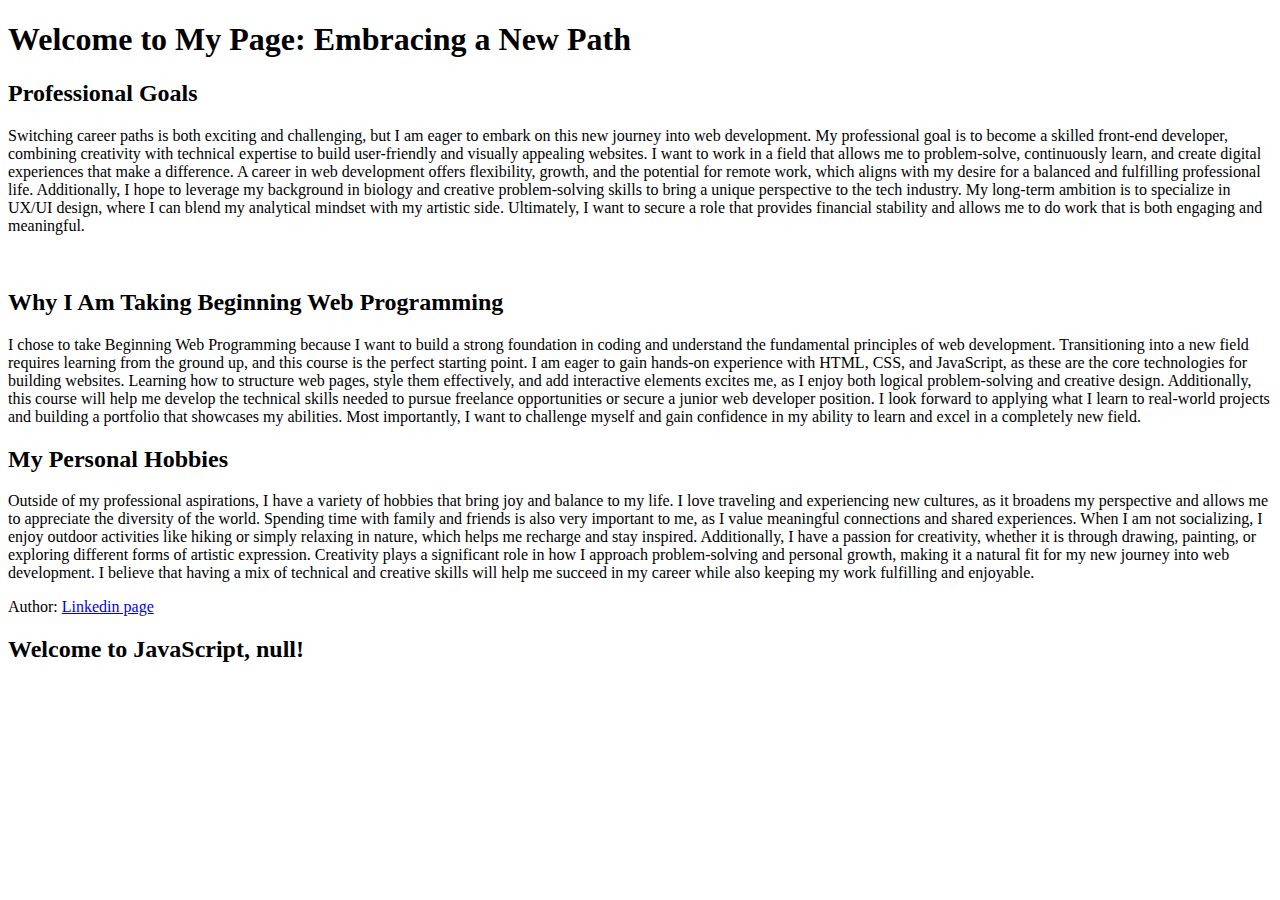
==== index.html @ aadd9e35 "added welcome alert" ====
<!DOCTYPE html>
<html lang="en">
    <head>
        <meta charset="UTF-8">
        <meta name="viewport" content="width=device-width, initial-scale=1.0">
        <title>Welcome to My Page: Embracing a New Path</title>
    </head>
    <body>
        <header>
            <h1>Welcome to My Page: Embracing a New Path</h1>
        </header>
        <main>
            <section>
                <h2>Professional Goals</h2>
                <p>Switching career paths is both exciting and challenging, but I am eager to embark on this new journey into web development. My professional goal is to become a skilled front-end developer, combining creativity with technical expertise to build user-friendly and visually appealing websites. I want to work in a field that allows me to problem-solve, continuously learn, and create digital experiences that make a difference. A career in web development offers flexibility, growth, and the potential for remote work, which aligns with my desire for a balanced and fulfilling professional life. Additionally, I hope to leverage my background in biology and creative problem-solving skills to bring a unique perspective to the tech industry. My long-term ambition is to specialize in UX/UI design, where I can blend my analytical mindset with my artistic side. Ultimately, I want to secure a role that provides financial stability and allows me to do work that is both engaging and meaningful.
                </p>
                <img src="" alt="">
            </section>

            <section>
                <h2>Why I Am Taking Beginning Web Programming</h2>
                <p>I chose to take Beginning Web Programming because I want to build a strong foundation in coding and understand the fundamental principles of web development. Transitioning into a new field requires learning from the ground up, and this course is the perfect starting point. I am eager to gain hands-on experience with HTML, CSS, and JavaScript, as these are the core technologies for building websites. Learning how to structure web pages, style them effectively, and add interactive elements excites me, as I enjoy both logical problem-solving and creative design. Additionally, this course will help me develop the technical skills needed to pursue freelance opportunities or secure a junior web developer position. I look forward to applying what I learn to real-world projects and building a portfolio that showcases my abilities. Most importantly, I want to challenge myself and gain confidence in my ability to learn and excel in a completely new field.</p>
            </section>

            <section>
                <h2>My Personal Hobbies</h2>
                <p>Outside of my professional aspirations, I have a variety of hobbies that bring joy and balance to my life. I love traveling and experiencing new cultures, as it broadens my perspective and allows me to appreciate the diversity of the world. Spending time with family and friends is also very important to me, as I value meaningful connections and shared experiences. When I am not socializing, I enjoy outdoor activities like hiking or simply relaxing in nature, which helps me recharge and stay inspired. Additionally, I have a passion for creativity, whether it is through drawing, painting, or exploring different forms of artistic expression. Creativity plays a significant role in how I approach problem-solving and personal growth, making it a natural fit for my new journey into web development. I believe that having a mix of technical and creative skills will help me succeed in my career while also keeping my work fulfilling and enjoyable.</p>
            </section>

        </header>
        </main>
        <footer>
            <p>Author: <a href="www.linkedin.com/in/jkoroma">Linkedin page</a>
                <script>
                alert("Welcome!");
                var guest = prompt("Welcome! This is Jessica Koroma's Webpage. See details at the end of the article. Please enter your name.");
                document.write("<h2>Welcome to JavaScript, " + guest + "!</h2>");
                </script>
                </script>
        </footer>
    </body>
</html>
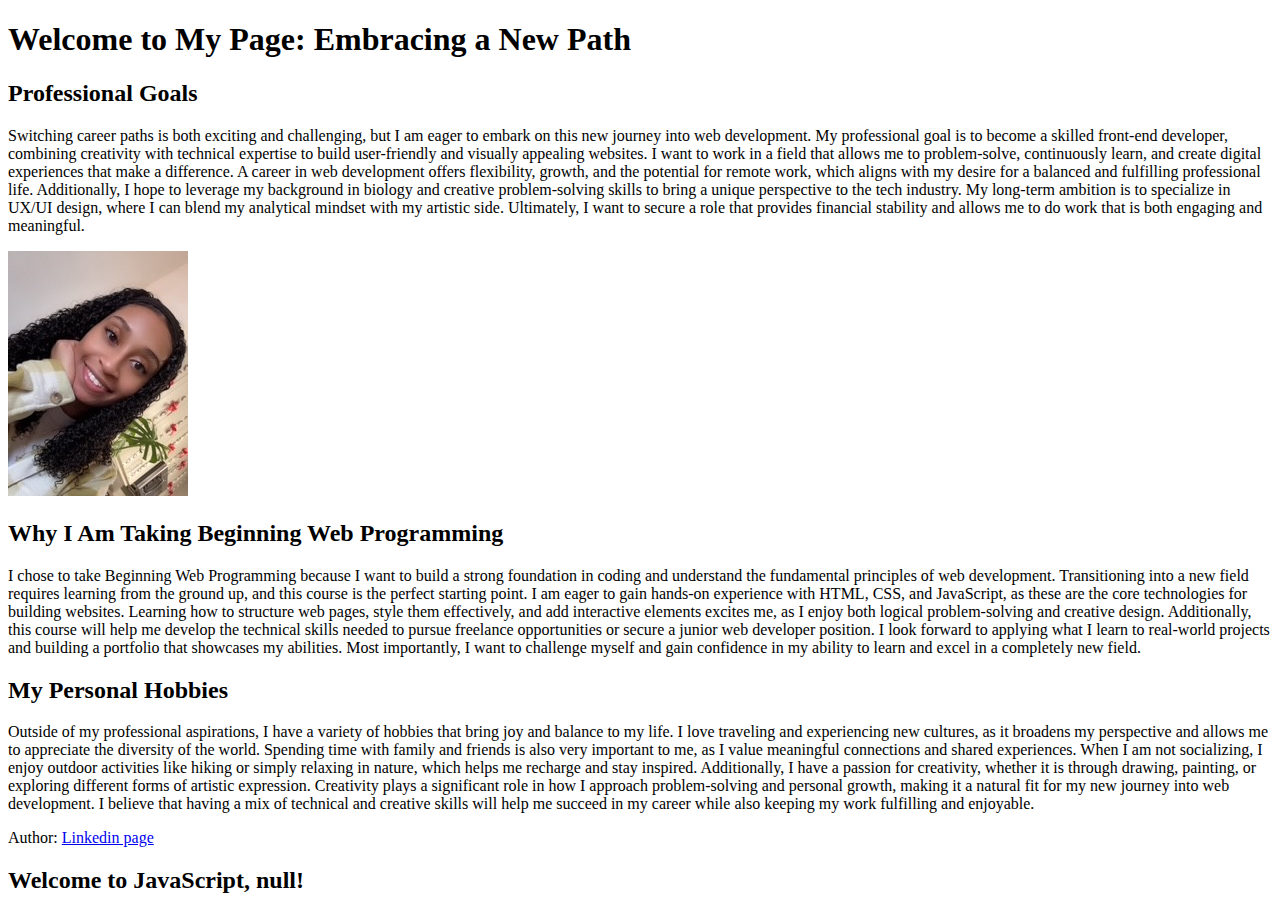
==== commit 142b784a: "added image" ====
--- a/index.html
+++ b/index.html
@@ -14,7 +14,7 @@
                 <h2>Professional Goals</h2>
                 <p>Switching career paths is both exciting and challenging, but I am eager to embark on this new journey into web development. My professional goal is to become a skilled front-end developer, combining creativity with technical expertise to build user-friendly and visually appealing websites. I want to work in a field that allows me to problem-solve, continuously learn, and create digital experiences that make a difference. A career in web development offers flexibility, growth, and the potential for remote work, which aligns with my desire for a balanced and fulfilling professional life. Additionally, I hope to leverage my background in biology and creative problem-solving skills to bring a unique perspective to the tech industry. My long-term ambition is to specialize in UX/UI design, where I can blend my analytical mindset with my artistic side. Ultimately, I want to secure a role that provides financial stability and allows me to do work that is both engaging and meaningful.
                 </p>
-                <img src="" alt="">
+                <img src="images/image1.JPG" alt="Jessica Koroma">
             </section>
 
             <section>
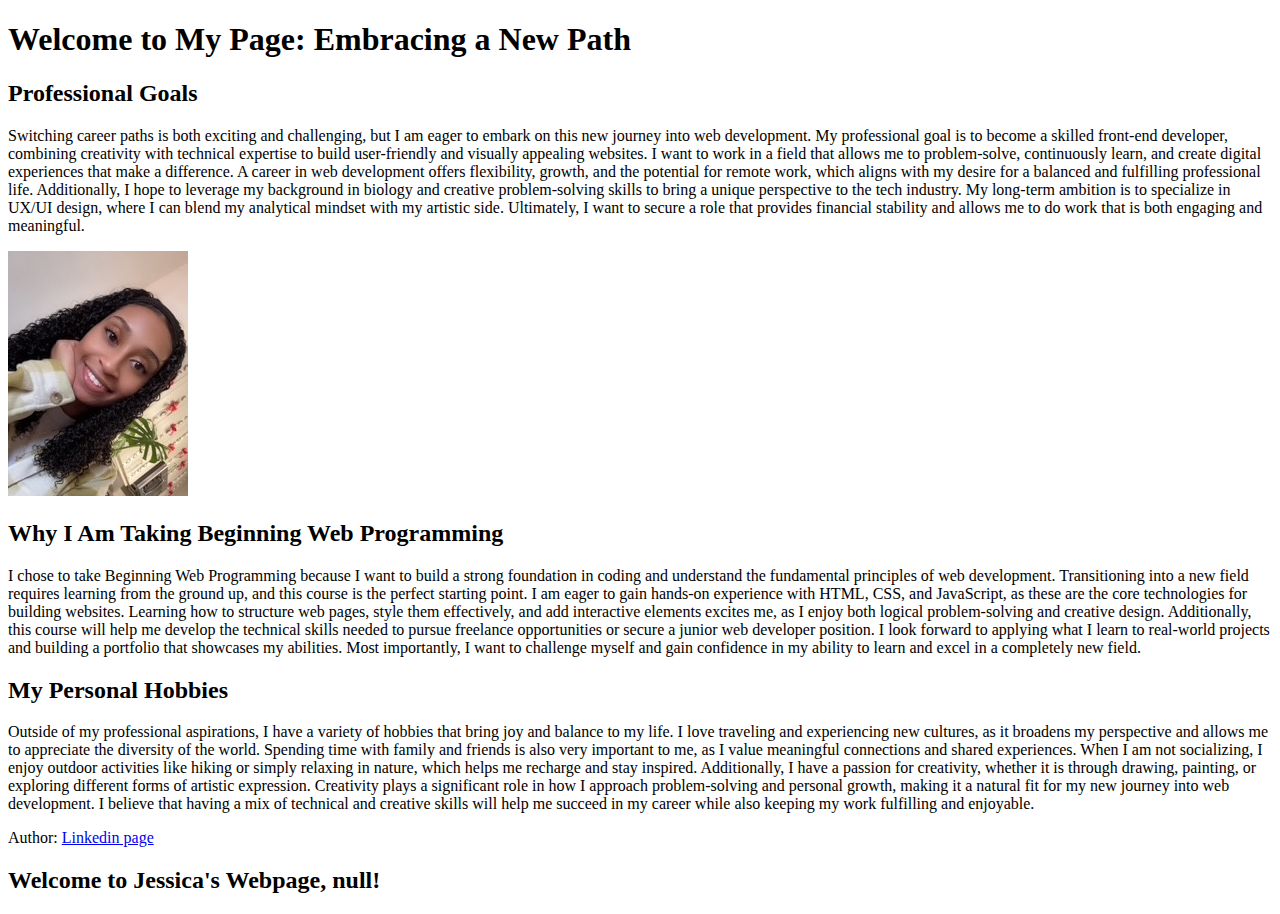
==== commit 90d66ee2: "corrected alert prompt" ====
--- a/index.html
+++ b/index.html
@@ -34,7 +34,7 @@
                 <script>
                 alert("Welcome!");
                 var guest = prompt("Welcome! This is Jessica Koroma's Webpage. See details at the end of the article. Please enter your name.");
-                document.write("<h2>Welcome to JavaScript, " + guest + "!</h2>");
+                document.write("<h2>Welcome to Jessica's Webpage, " + guest + "!</h2>");
                 </script>
                 </script>
         </footer>
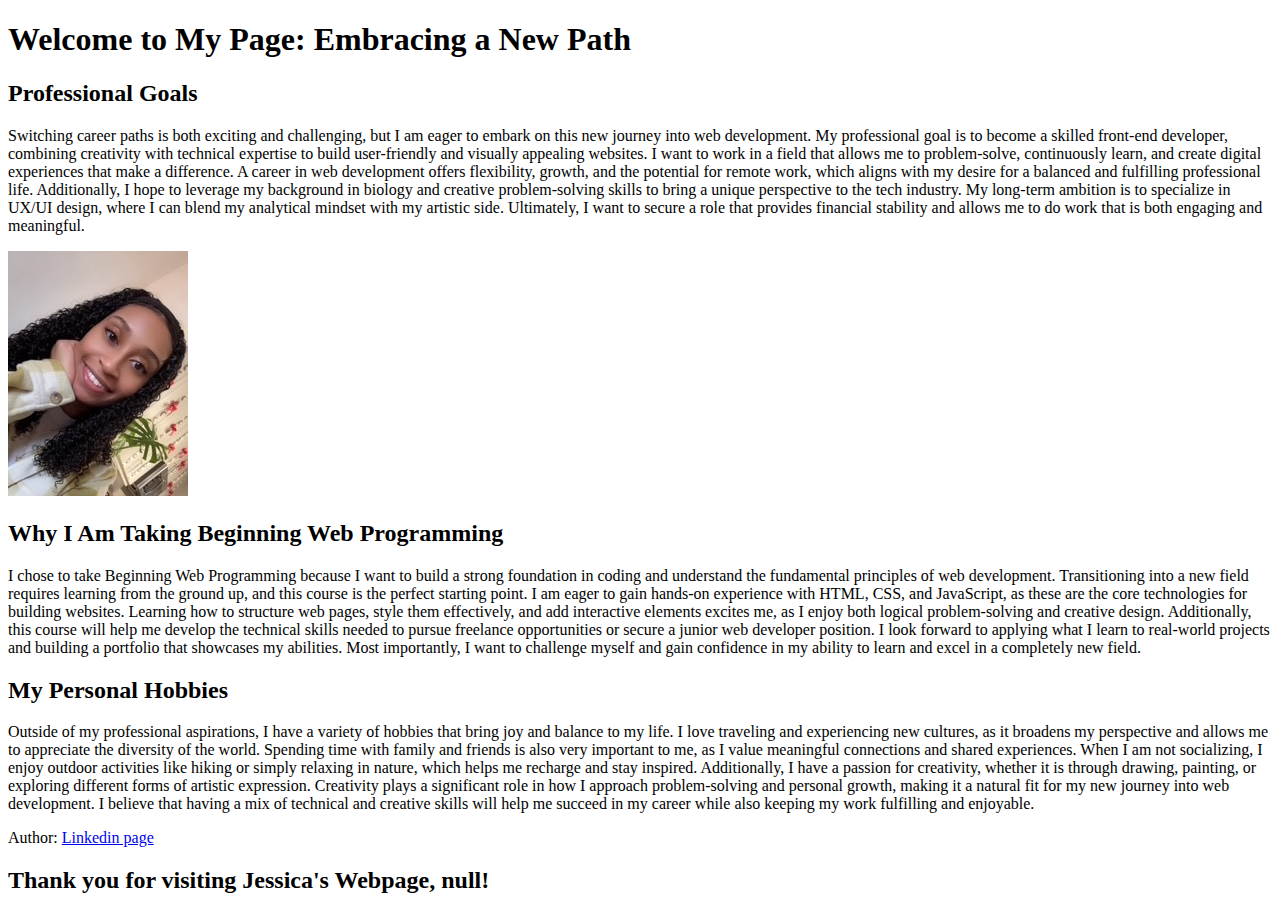
==== commit 5f18ff7e: "updated alert messgae" ====
--- a/index.html
+++ b/index.html
@@ -34,7 +34,7 @@
                 <script>
                 alert("Welcome!");
                 var guest = prompt("Welcome! This is Jessica Koroma's Webpage. See details at the end of the article. Please enter your name.");
-                document.write("<h2>Welcome to Jessica's Webpage, " + guest + "!</h2>");
+                document.write("<h2>Thank you for visiting Jessica's Webpage, " + guest + "!</h2>");
                 </script>
                 </script>
         </footer>
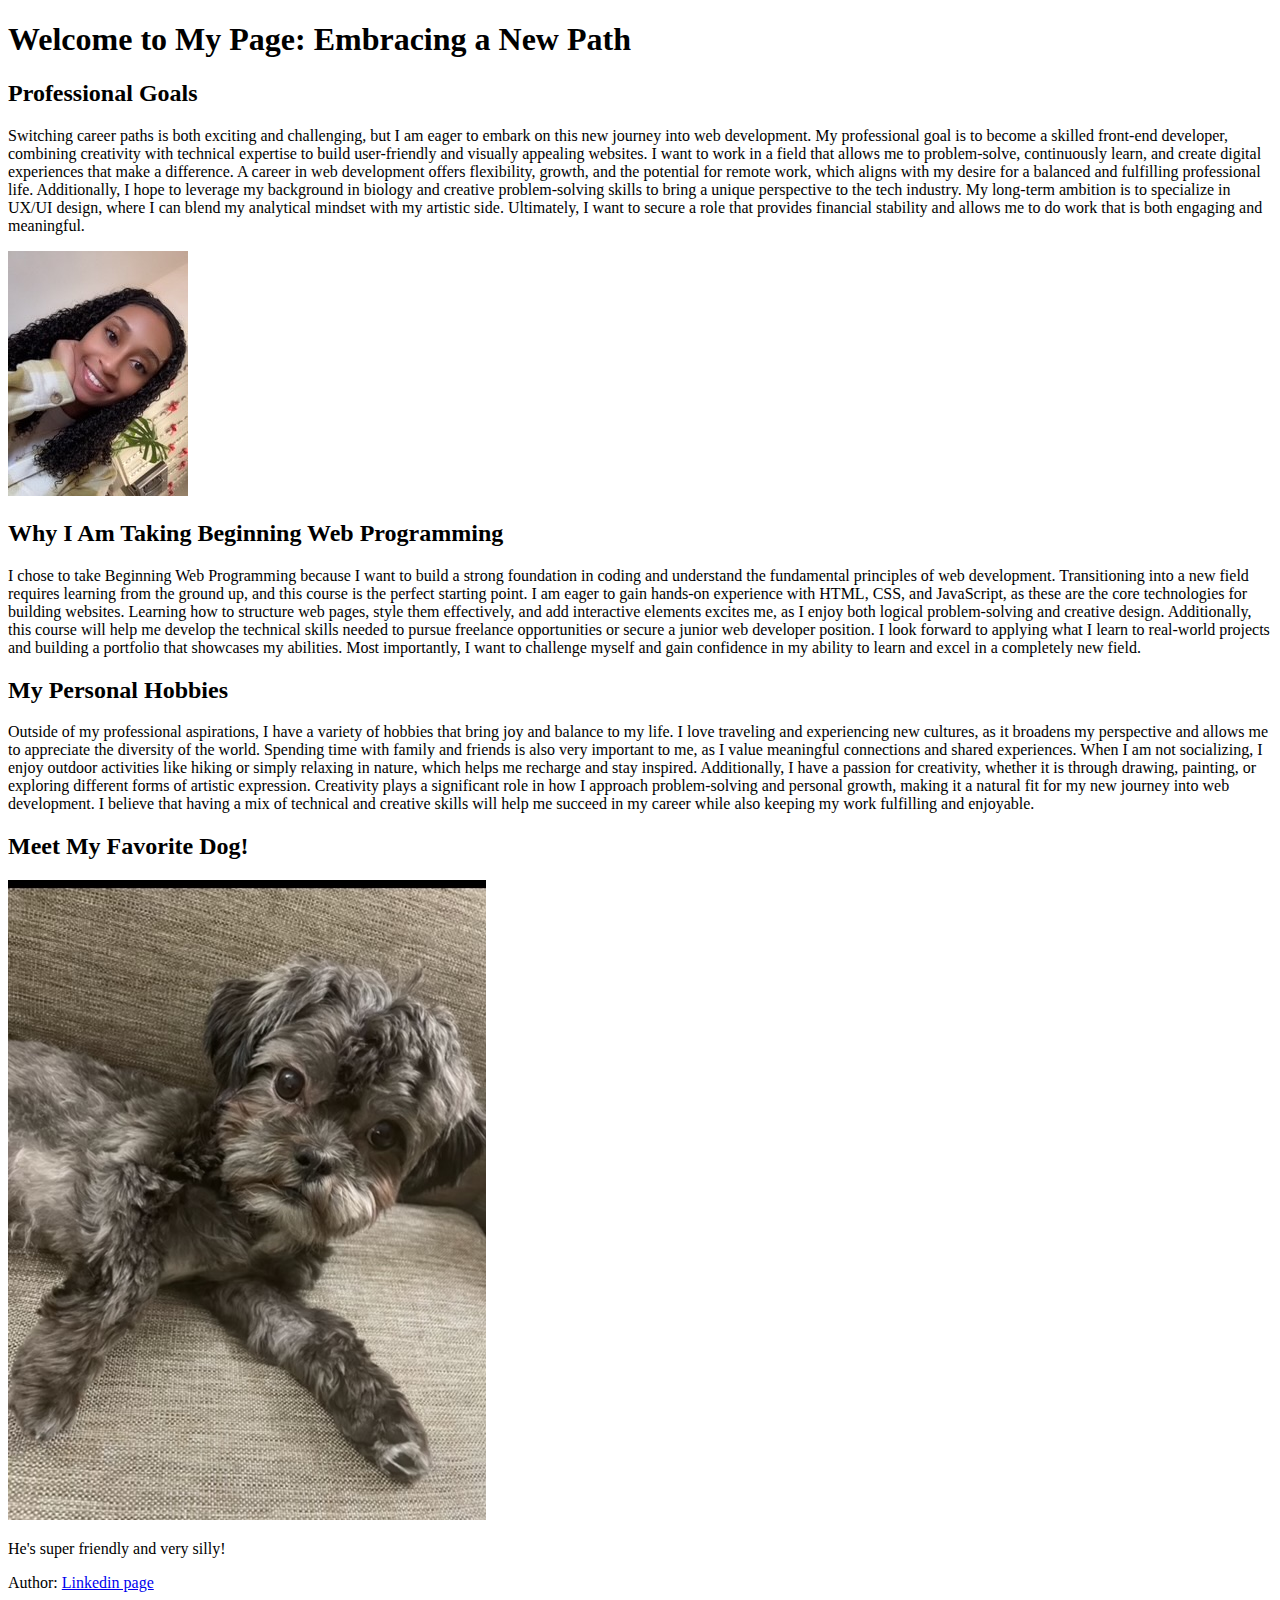
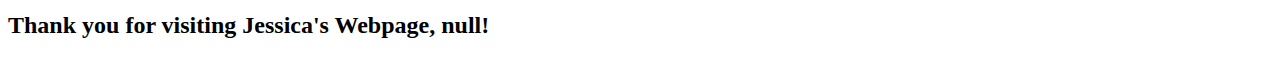
==== commit df4dec48: "added div" ====
--- a/index.html
+++ b/index.html
@@ -19,12 +19,21 @@
 
             <section>
                 <h2>Why I Am Taking Beginning Web Programming</h2>
-                <p>I chose to take Beginning Web Programming because I want to build a strong foundation in coding and understand the fundamental principles of web development. Transitioning into a new field requires learning from the ground up, and this course is the perfect starting point. I am eager to gain hands-on experience with HTML, CSS, and JavaScript, as these are the core technologies for building websites. Learning how to structure web pages, style them effectively, and add interactive elements excites me, as I enjoy both logical problem-solving and creative design. Additionally, this course will help me develop the technical skills needed to pursue freelance opportunities or secure a junior web developer position. I look forward to applying what I learn to real-world projects and building a portfolio that showcases my abilities. Most importantly, I want to challenge myself and gain confidence in my ability to learn and excel in a completely new field.</p>
+                <p>I chose to take Beginning Web Programming because I want to build a strong foundation in coding and understand the fundamental principles of web development. Transitioning into a new field requires learning from the ground up, and this course is the perfect starting point. I am eager to gain hands-on experience with HTML, CSS, and JavaScript, as these are the core technologies for building websites. Learning how to structure web pages, style them effectively, and add interactive elements excites me, as I enjoy both logical problem-solving and creative design. Additionally, this course will help me develop the technical skills needed to pursue freelance opportunities or secure a junior web developer position. I look forward to applying what I learn to real-world projects and building a portfolio that showcases my abilities. Most importantly, I want to challenge myself and gain confidence in my ability to learn and excel in a completely new field.
+                </p>
             </section>
 
             <section>
                 <h2>My Personal Hobbies</h2>
                 <p>Outside of my professional aspirations, I have a variety of hobbies that bring joy and balance to my life. I love traveling and experiencing new cultures, as it broadens my perspective and allows me to appreciate the diversity of the world. Spending time with family and friends is also very important to me, as I value meaningful connections and shared experiences. When I am not socializing, I enjoy outdoor activities like hiking or simply relaxing in nature, which helps me recharge and stay inspired. Additionally, I have a passion for creativity, whether it is through drawing, painting, or exploring different forms of artistic expression. Creativity plays a significant role in how I approach problem-solving and personal growth, making it a natural fit for my new journey into web development. I believe that having a mix of technical and creative skills will help me succeed in my career while also keeping my work fulfilling and enjoyable.</p>
+            </section>
+
+            <section>
+                <div class="My dog">
+                    <h2>Meet My Favorite Dog!</h2>
+                    <img src="images/image2.PNG" alt="Odie">
+                    <p>He's super friendly and very silly!</p>
+                </div>
             </section>
 
         </header>
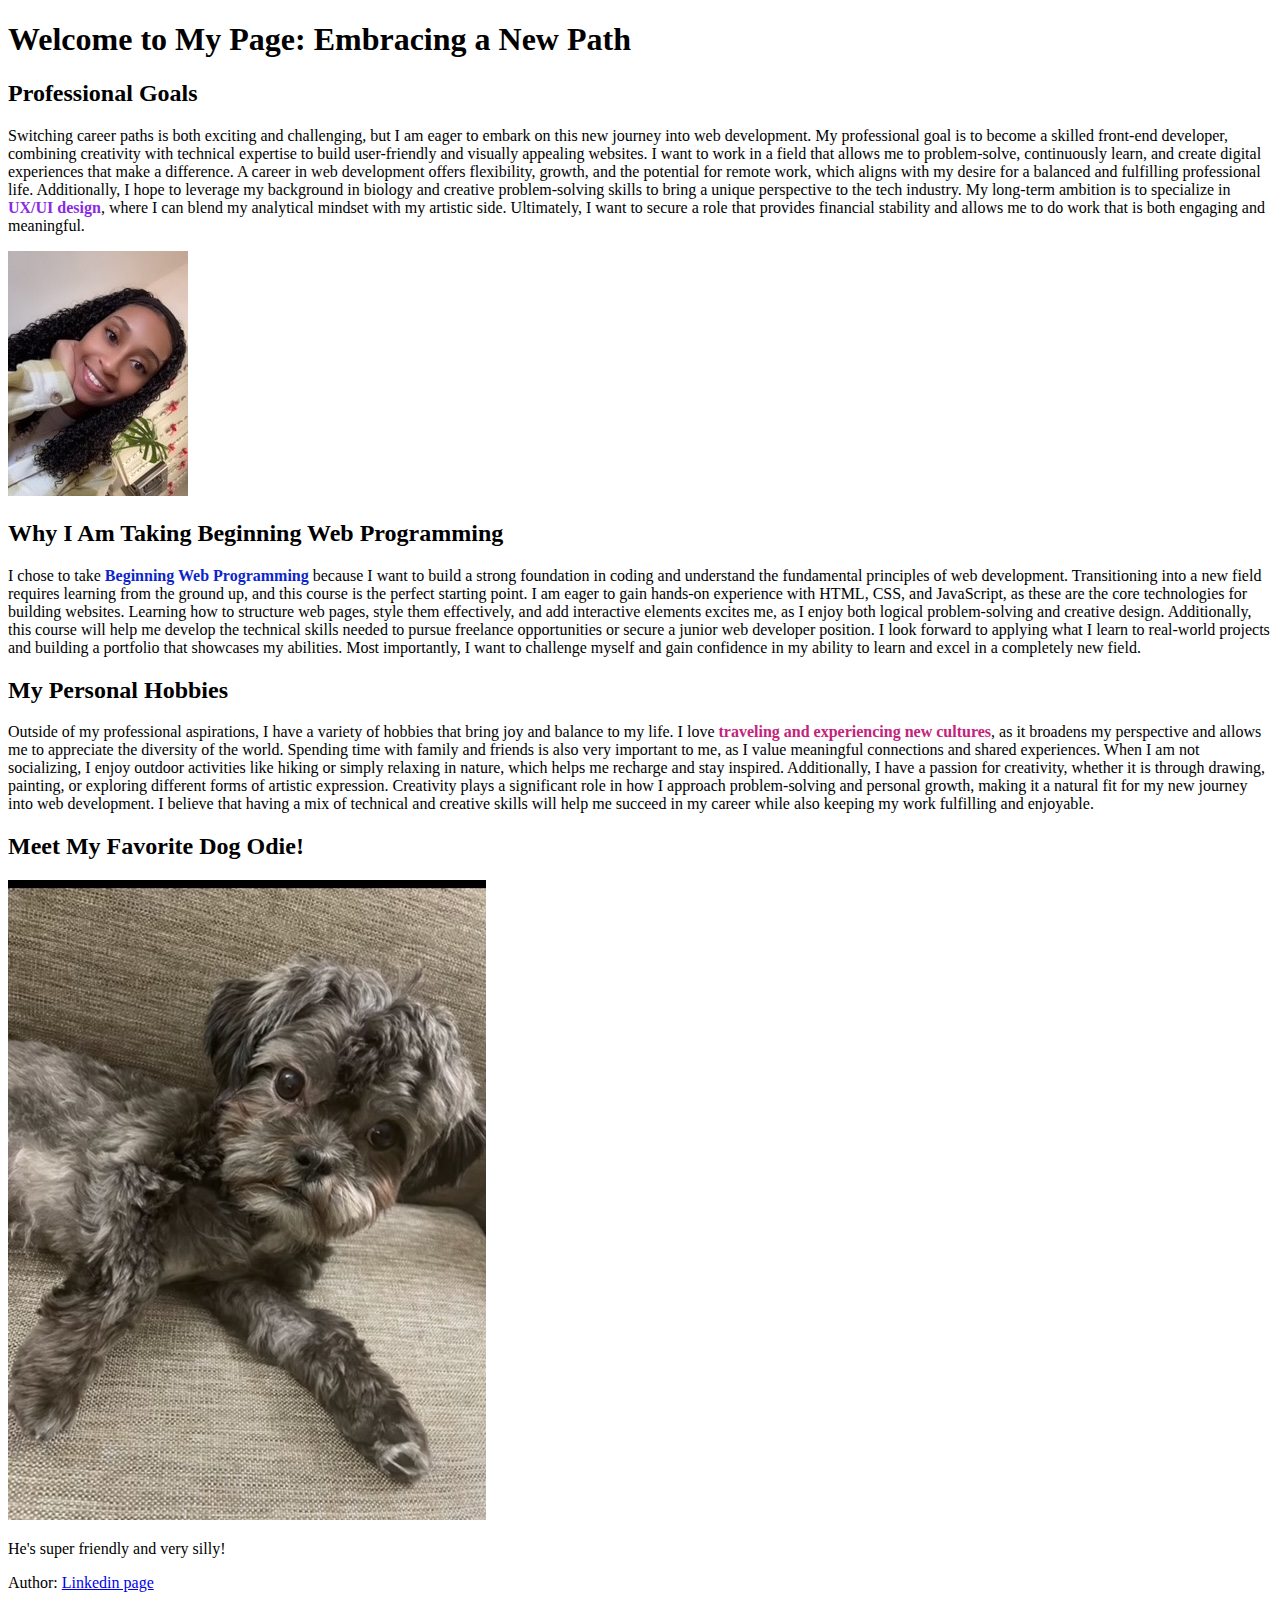
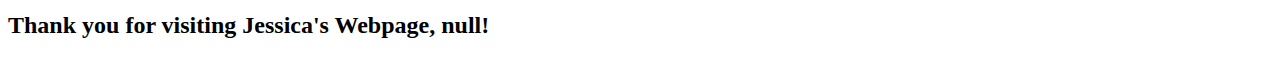
==== commit 85e76650: "Created my first webpage" ====
--- a/index.html
+++ b/index.html
@@ -12,25 +12,25 @@
         <main>
             <section>
                 <h2>Professional Goals</h2>
-                <p>Switching career paths is both exciting and challenging, but I am eager to embark on this new journey into web development. My professional goal is to become a skilled front-end developer, combining creativity with technical expertise to build user-friendly and visually appealing websites. I want to work in a field that allows me to problem-solve, continuously learn, and create digital experiences that make a difference. A career in web development offers flexibility, growth, and the potential for remote work, which aligns with my desire for a balanced and fulfilling professional life. Additionally, I hope to leverage my background in biology and creative problem-solving skills to bring a unique perspective to the tech industry. My long-term ambition is to specialize in UX/UI design, where I can blend my analytical mindset with my artistic side. Ultimately, I want to secure a role that provides financial stability and allows me to do work that is both engaging and meaningful.
+                <p>Switching career paths is both exciting and challenging, but I am eager to embark on this new journey into web development. My professional goal is to become a skilled front-end developer, combining creativity with technical expertise to build user-friendly and visually appealing websites. I want to work in a field that allows me to problem-solve, continuously learn, and create digital experiences that make a difference. A career in web development offers flexibility, growth, and the potential for remote work, which aligns with my desire for a balanced and fulfilling professional life. Additionally, I hope to leverage my background in biology and creative problem-solving skills to bring a unique perspective to the tech industry. My long-term ambition is to specialize in <span style="color:blueviolet; font-weight:bold;">UX/UI design</span>, where I can blend my analytical mindset with my artistic side. Ultimately, I want to secure a role that provides financial stability and allows me to do work that is both engaging and meaningful.
                 </p>
                 <img src="images/image1.JPG" alt="Jessica Koroma">
             </section>
 
             <section>
                 <h2>Why I Am Taking Beginning Web Programming</h2>
-                <p>I chose to take Beginning Web Programming because I want to build a strong foundation in coding and understand the fundamental principles of web development. Transitioning into a new field requires learning from the ground up, and this course is the perfect starting point. I am eager to gain hands-on experience with HTML, CSS, and JavaScript, as these are the core technologies for building websites. Learning how to structure web pages, style them effectively, and add interactive elements excites me, as I enjoy both logical problem-solving and creative design. Additionally, this course will help me develop the technical skills needed to pursue freelance opportunities or secure a junior web developer position. I look forward to applying what I learn to real-world projects and building a portfolio that showcases my abilities. Most importantly, I want to challenge myself and gain confidence in my ability to learn and excel in a completely new field.
+                <p>I chose to take <span style="color:rgb(12, 37, 202); font-weight:bold;">Beginning Web Programming</span> because I want to build a strong foundation in coding and understand the fundamental principles of web development. Transitioning into a new field requires learning from the ground up, and this course is the perfect starting point. I am eager to gain hands-on experience with HTML, CSS, and JavaScript, as these are the core technologies for building websites. Learning how to structure web pages, style them effectively, and add interactive elements excites me, as I enjoy both logical problem-solving and creative design. Additionally, this course will help me develop the technical skills needed to pursue freelance opportunities or secure a junior web developer position. I look forward to applying what I learn to real-world projects and building a portfolio that showcases my abilities. Most importantly, I want to challenge myself and gain confidence in my ability to learn and excel in a completely new field.
                 </p>
             </section>
 
             <section>
                 <h2>My Personal Hobbies</h2>
-                <p>Outside of my professional aspirations, I have a variety of hobbies that bring joy and balance to my life. I love traveling and experiencing new cultures, as it broadens my perspective and allows me to appreciate the diversity of the world. Spending time with family and friends is also very important to me, as I value meaningful connections and shared experiences. When I am not socializing, I enjoy outdoor activities like hiking or simply relaxing in nature, which helps me recharge and stay inspired. Additionally, I have a passion for creativity, whether it is through drawing, painting, or exploring different forms of artistic expression. Creativity plays a significant role in how I approach problem-solving and personal growth, making it a natural fit for my new journey into web development. I believe that having a mix of technical and creative skills will help me succeed in my career while also keeping my work fulfilling and enjoyable.</p>
+                <p>Outside of my professional aspirations, I have a variety of hobbies that bring joy and balance to my life. I love <span style="color:rgb(196, 34, 123); font-weight:bold;">traveling and experiencing new cultures</span>, as it broadens my perspective and allows me to appreciate the diversity of the world. Spending time with family and friends is also very important to me, as I value meaningful connections and shared experiences. When I am not socializing, I enjoy outdoor activities like hiking or simply relaxing in nature, which helps me recharge and stay inspired. Additionally, I have a passion for creativity, whether it is through drawing, painting, or exploring different forms of artistic expression. Creativity plays a significant role in how I approach problem-solving and personal growth, making it a natural fit for my new journey into web development. I believe that having a mix of technical and creative skills will help me succeed in my career while also keeping my work fulfilling and enjoyable.</p>
             </section>
 
             <section>
                 <div class="My dog">
-                    <h2>Meet My Favorite Dog!</h2>
+                    <h2>Meet My Favorite Dog Odie!</h2>
                     <img src="images/image2.PNG" alt="Odie">
                     <p>He's super friendly and very silly!</p>
                 </div>
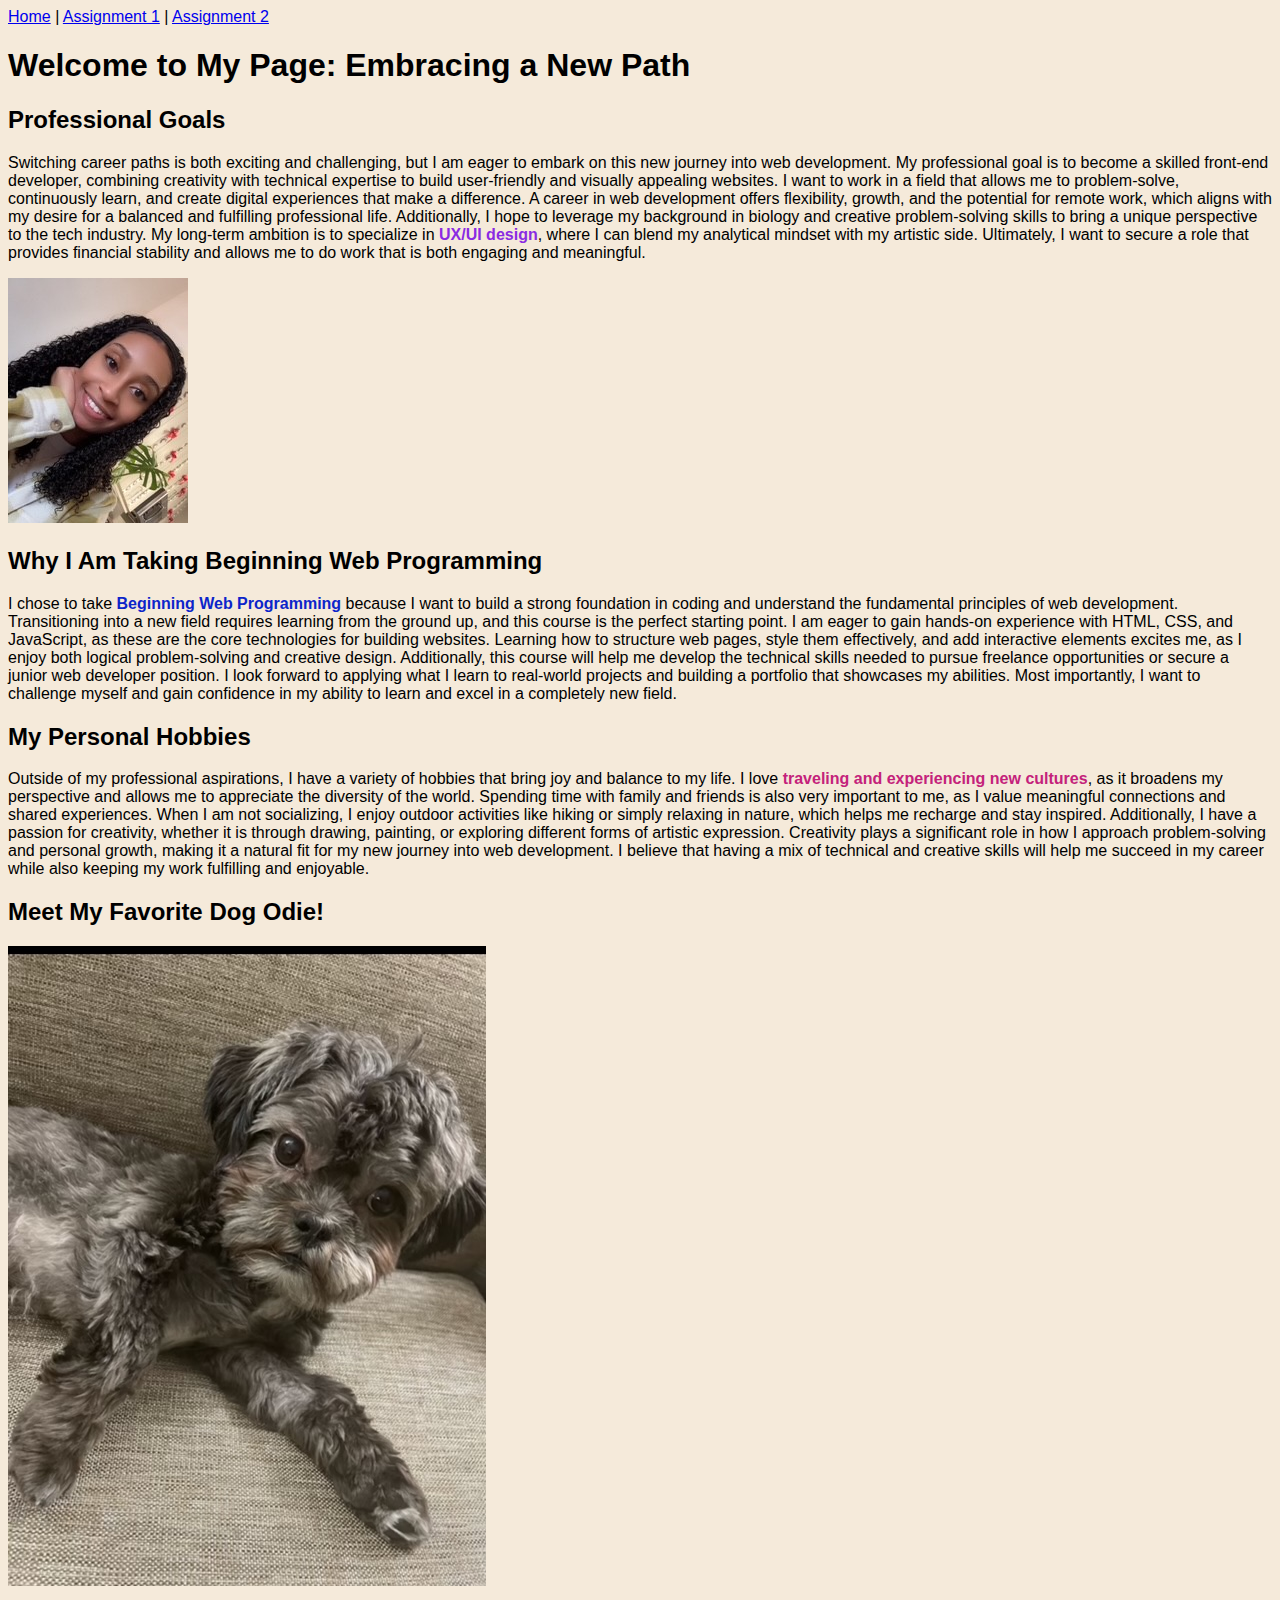
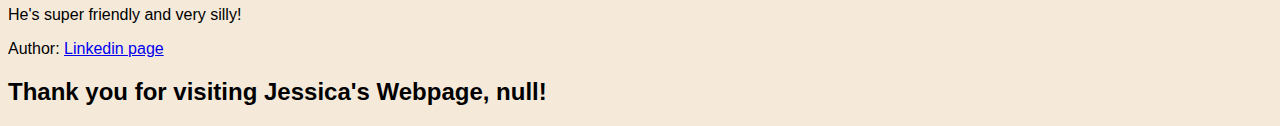
==== commit 5e064dd0: "created navigation menu" ====
--- a/index.html
+++ b/index.html
@@ -4,8 +4,12 @@
         <meta charset="UTF-8">
         <meta name="viewport" content="width=device-width, initial-scale=1.0">
         <title>Welcome to My Page: Embracing a New Path</title>
+        <link rel="stylesheet" href="styles.css">
     </head>
     <body>
+        <nav>
+            <a href="#">Home</a> | <a href="#">Assignment 1</a> | <a href="#">Assignment 2</a>
+          </nav>
         <header>
             <h1>Welcome to My Page: Embracing a New Path</h1>
         </header>
@@ -39,7 +43,7 @@
         </header>
         </main>
         <footer>
-            <p>Author: <a href="www.linkedin.com/in/jkoroma">Linkedin page</a>
+            <p>Author: <a href="https://www.linkedin.com/in/jkoroma/">Linkedin page</a>
                 <script>
                 alert("Welcome!");
                 var guest = prompt("Welcome! This is Jessica Koroma's Webpage. See details at the end of the article. Please enter your name.");
--- a/styles.css
+++ b/styles.css
@@ -0,0 +1,4 @@
+body { 
+    font-family: Arial, sans-serif;
+    background-color:rgb(245, 234, 218)
+}
